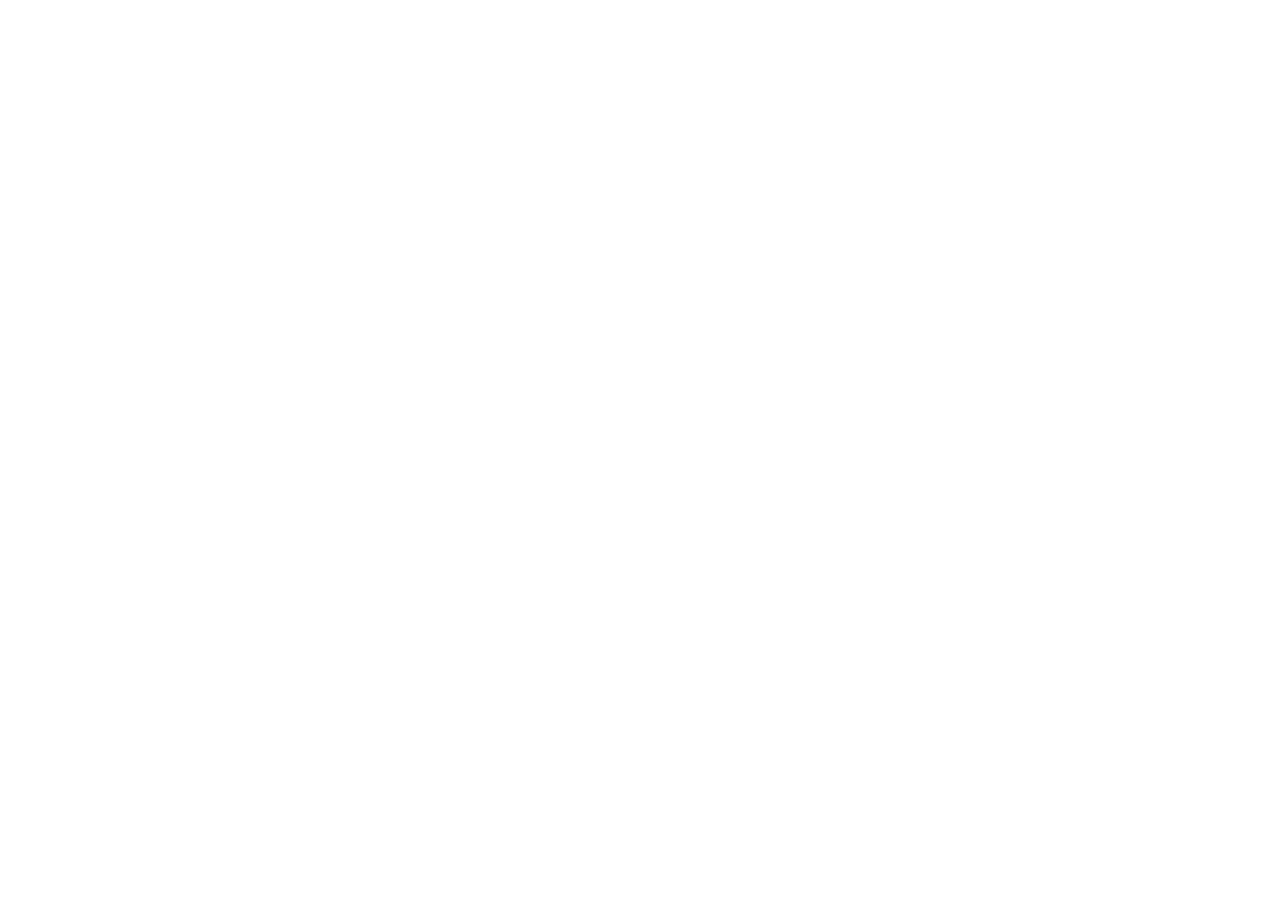
==== faq.html @ 7583f9b0 "first commit" ====
<!DOCTYPE html>
<html lang="en">
<head>
    <meta charset="UTF-8">
    <meta http-equiv="X-UA-Compatible" content="IE=edge">
    <meta name="viewport" content="width=device-width, initial-scale=1.0">
    <title>Document</title>
</head>
<body>
    
</body>
</html>
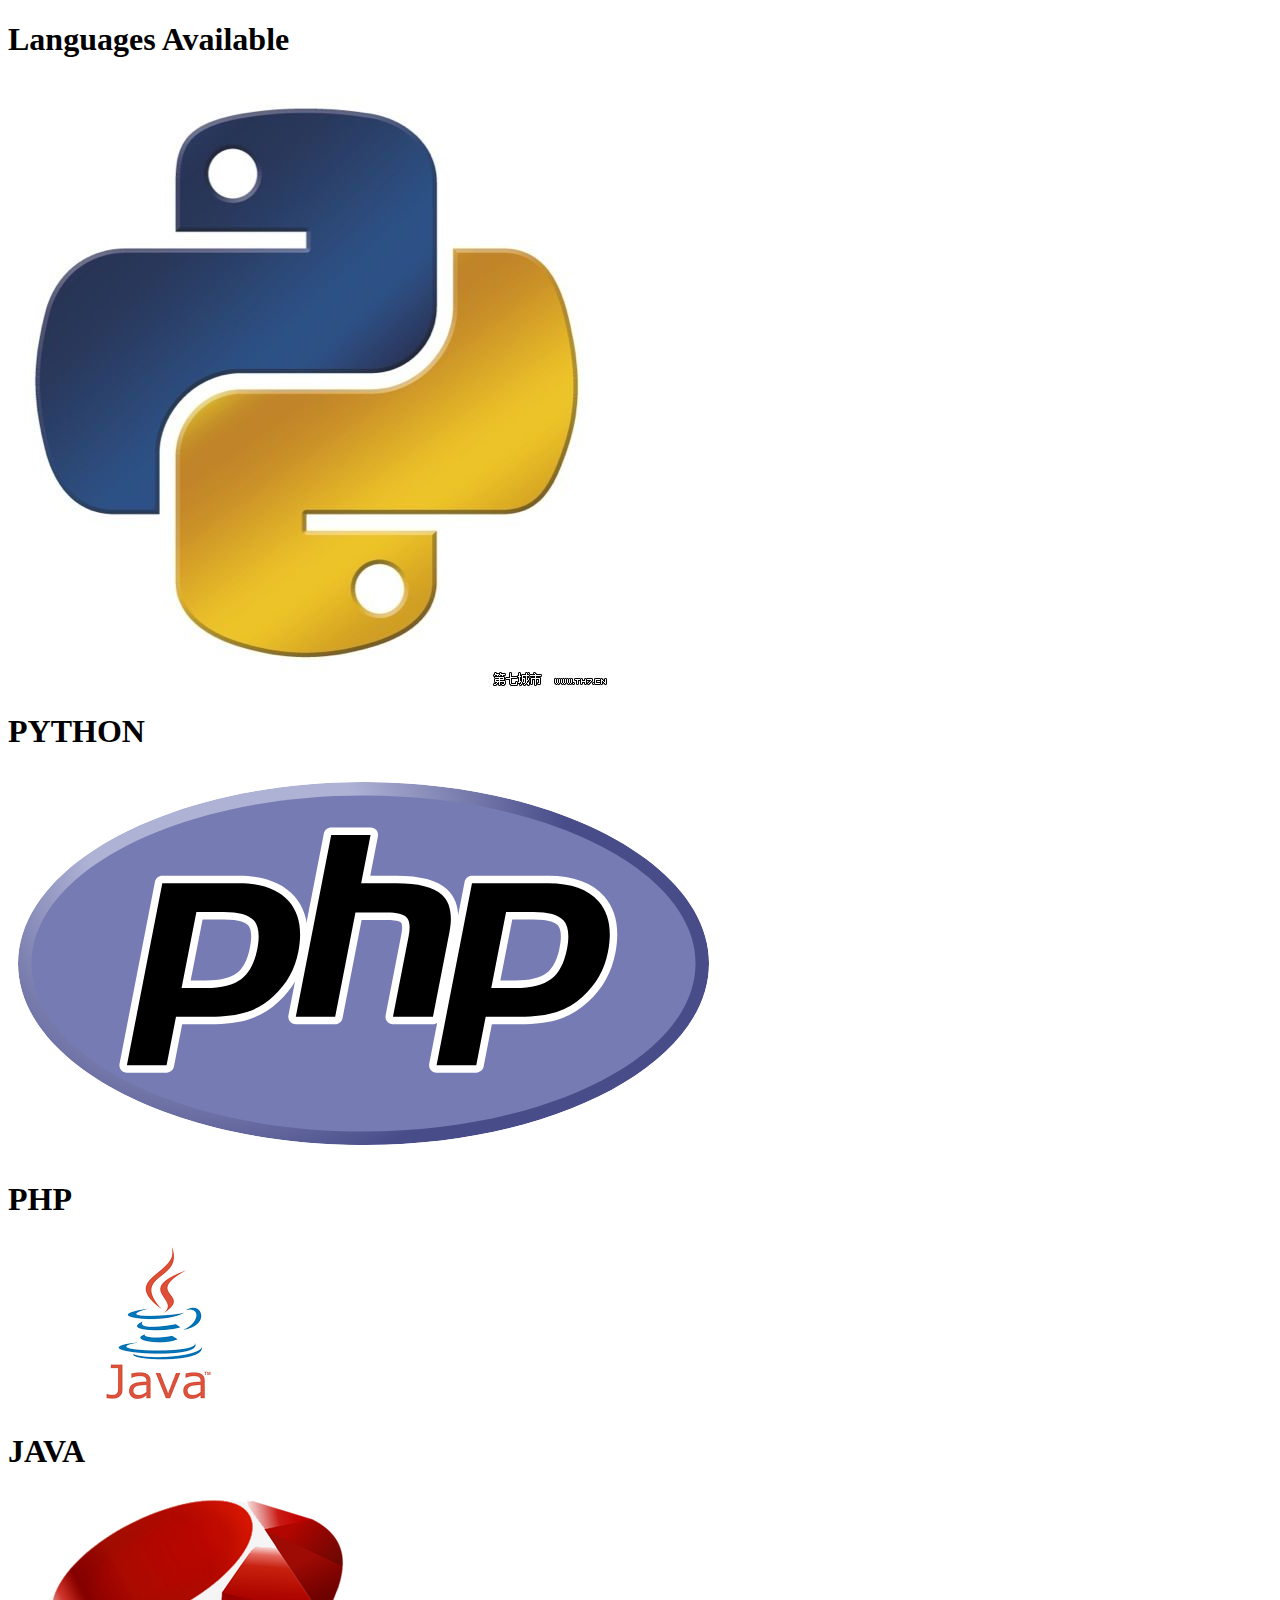
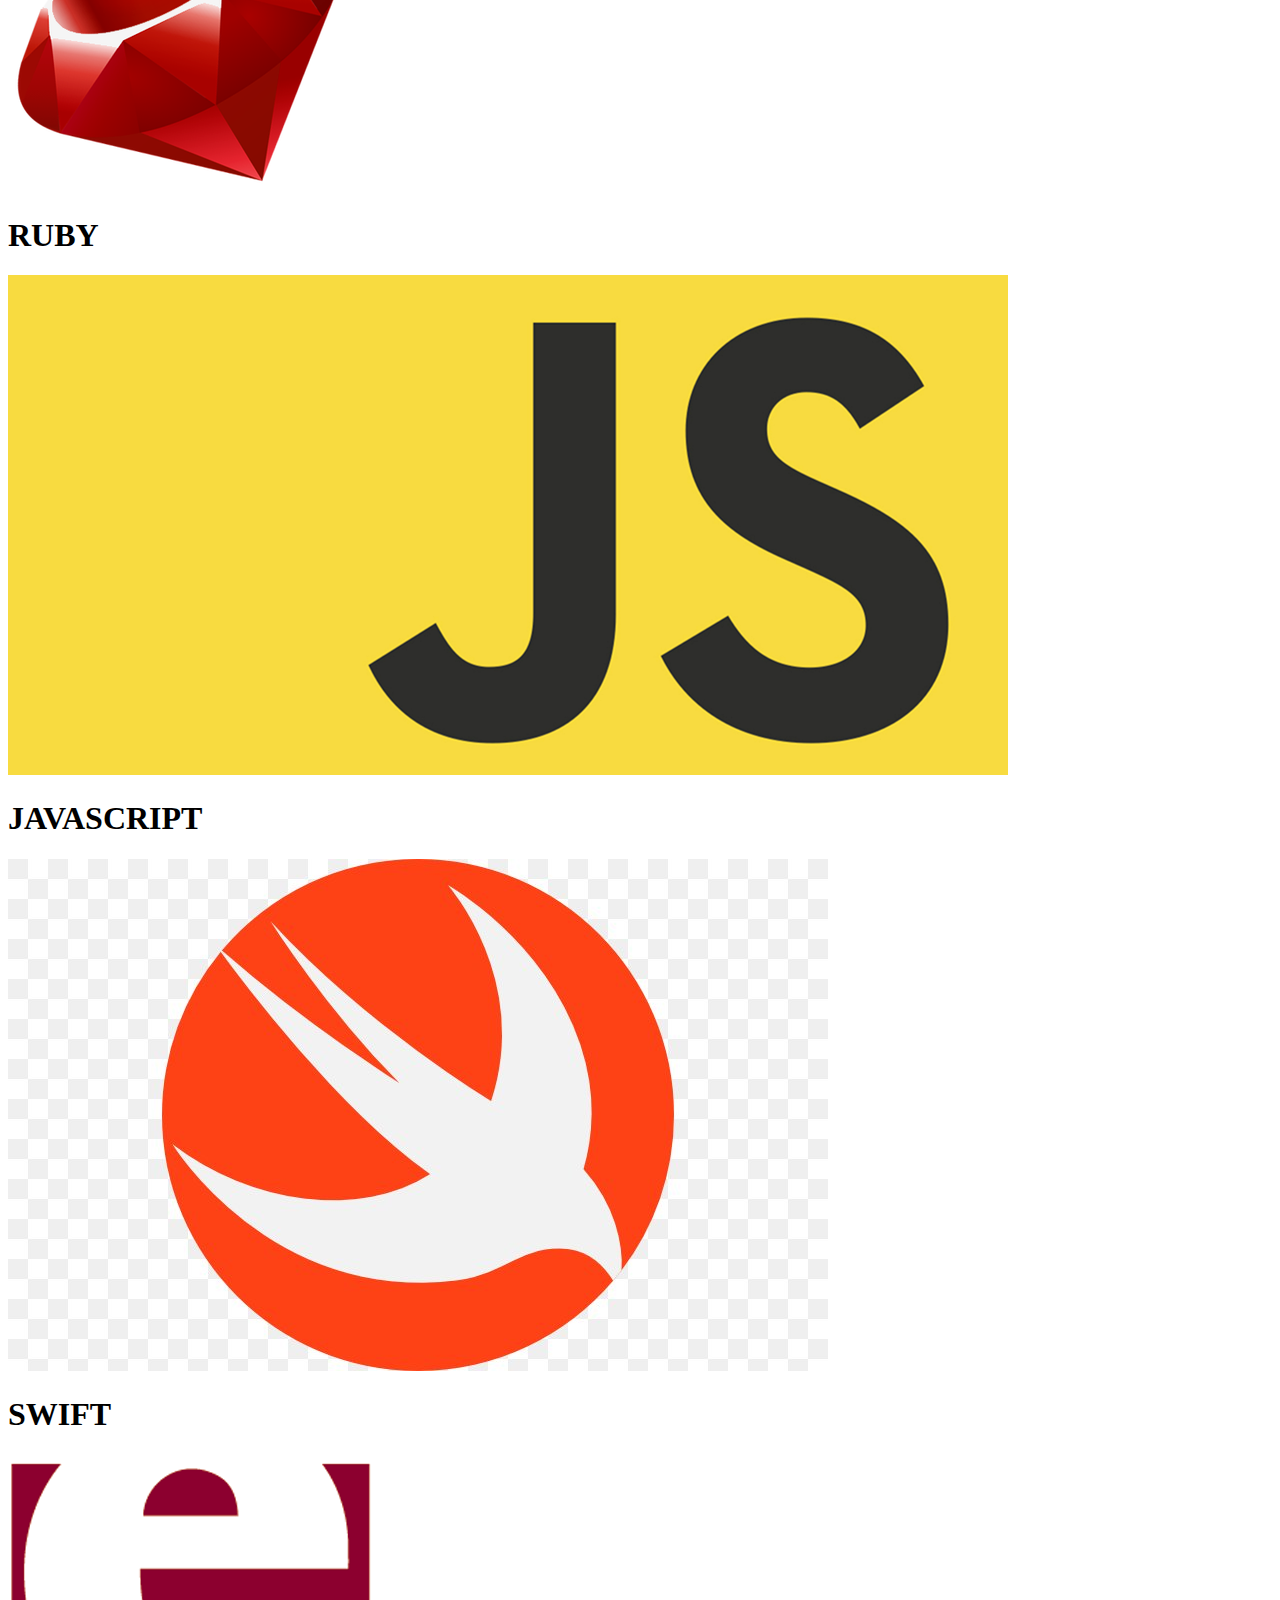
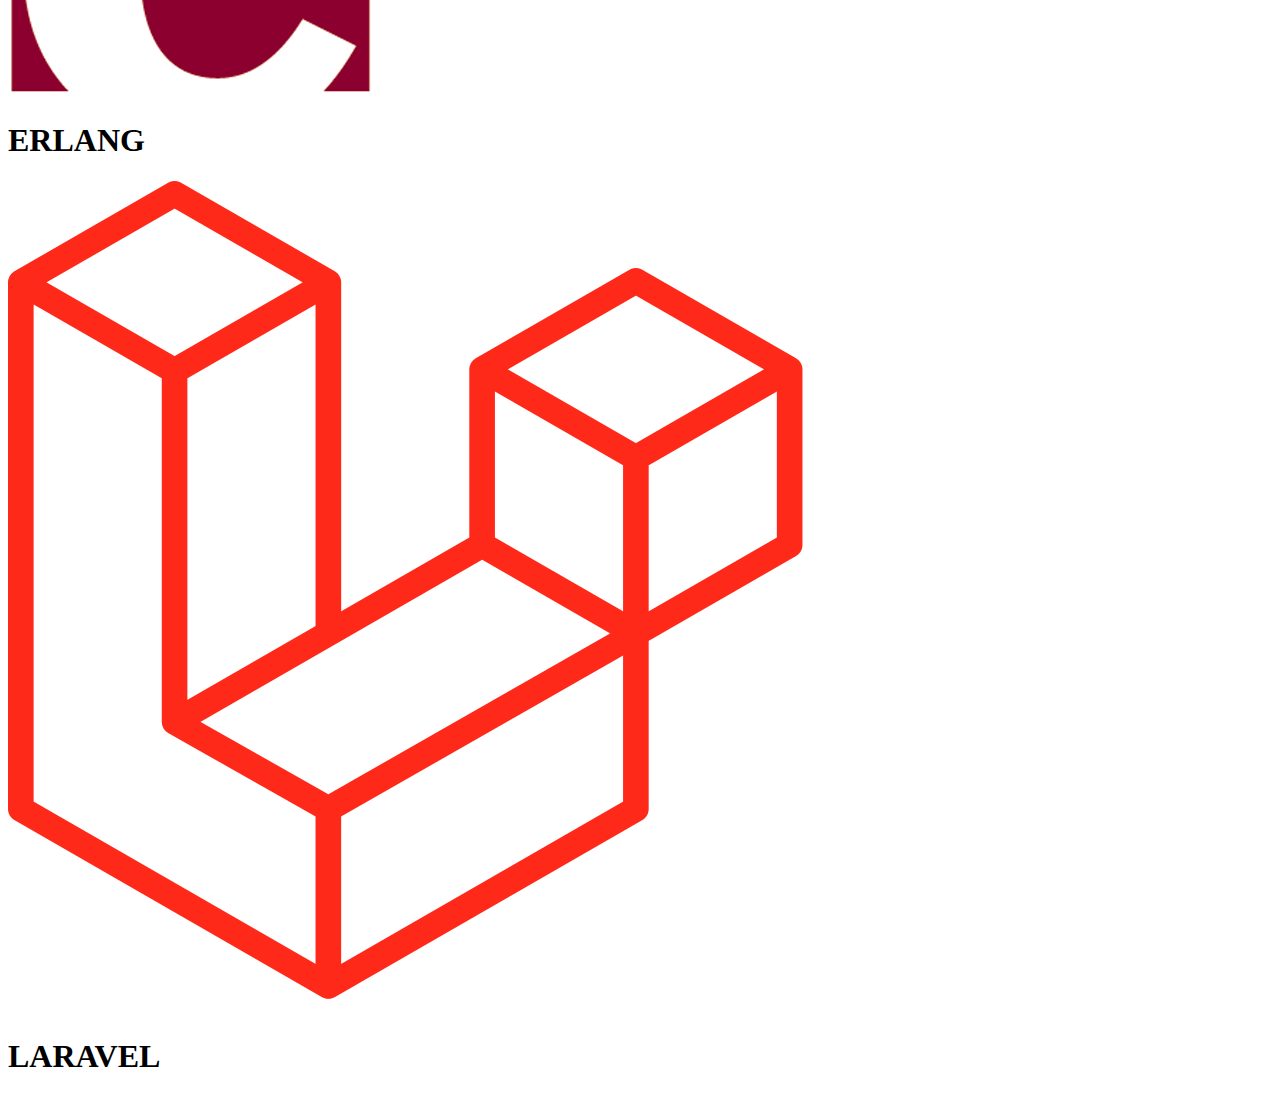
==== commit aa70671f: "francis" ====
--- a/faq.html
+++ b/faq.html
@@ -7,6 +7,42 @@
     <title>Document</title>
 </head>
 <body>
-    
+    <section id="language" class="languages">
+        <h1>Languages Available</h1>
+        <div class="container grid-2">
+            <div class="card">
+                <img src="img/python.jpg" alt="">
+                <h1>PYTHON</h1>
+            </div>
+            <div class="card">
+                <img src="img/php.svg" alt="">
+                <h1>PHP</h1>
+            </div>
+            <div class="card">
+                <img src="img/java.png" alt="">
+                <h1>JAVA</h1>
+            </div>
+            <div class="card">
+                <img src="img/ruby.png" alt="">
+                <h1>RUBY</h1>
+            </div>
+            <div class="card">
+                <img src="img/javascript.png" alt="">
+                <h1>JAVASCRIPT</h1>
+            </div>
+            <div class="card">
+                <img src="img/swift.jpg" alt="">
+                <h1>SWIFT</h1>
+            </div>
+            <div class="card">
+                <img src="img/erlang.png" alt="">
+                <h1>ERLANG</h1>
+            </div>
+            <div class="card">
+                <img src="img/laravel.png" alt="">
+                <h1>LARAVEL</h1>
+            </div>
+        </div>
+    </section>
 </body>
 </html>